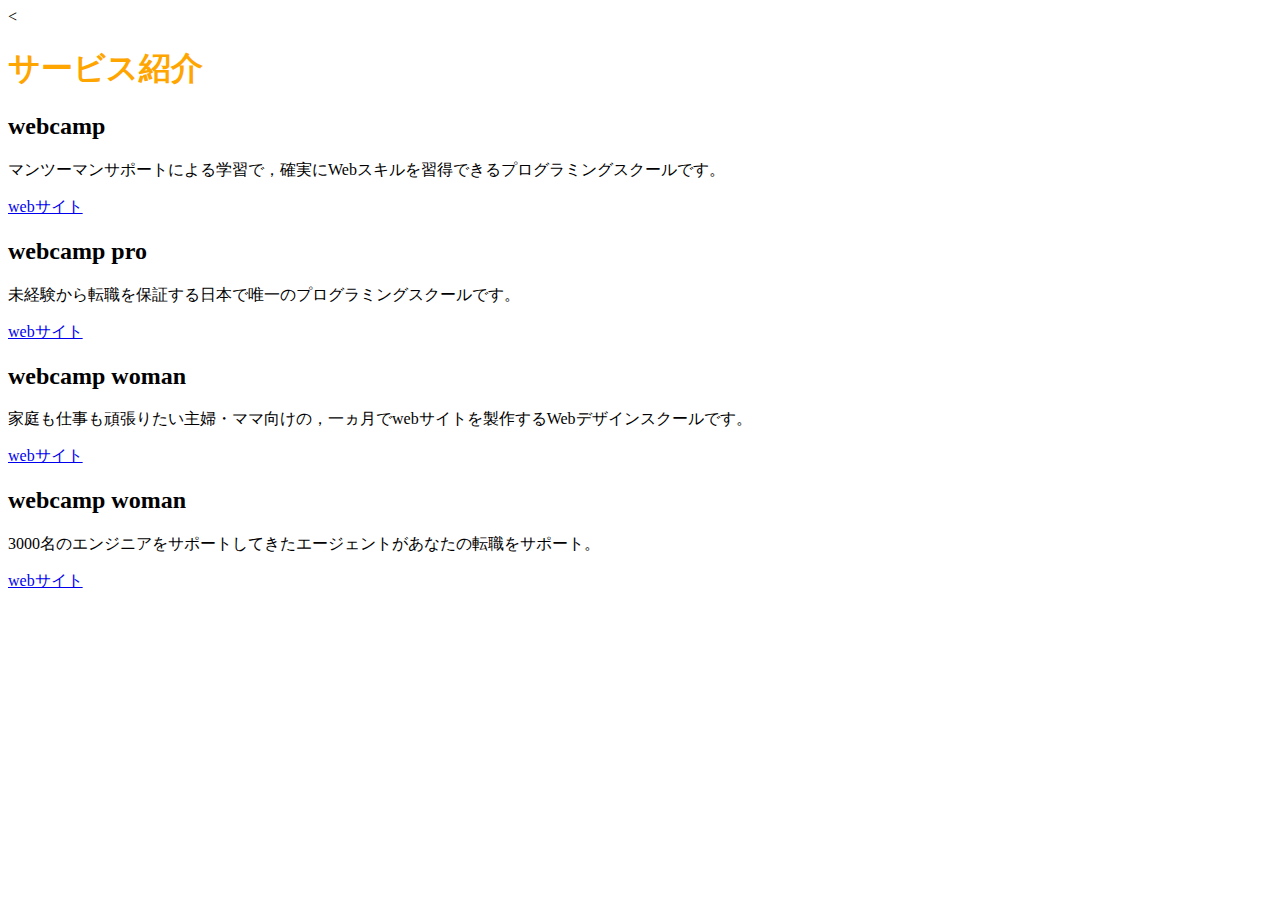
==== chapter1-2_exercise/chapter1-2_exercise.html @ d5047ebd "[Finish]1-2" ====
<<!DOCTYPE html>
<html lang="en">
<head>
  <meta charset="UTF-8">

  <title>Html 2章　演習問題</title>
  
  <link rel="stylesheet" href="style1.css" />
  
</head>
<body>
  <h1 class="orange">サービス紹介</h1>
  
  <h2>webcamp</h2>
  <p>マンツーマンサポートによる学習で，確実にWebスキルを習得できるプログラミングスクールです。</p>
  <a href="https://web-camp.io/">webサイト</a>
  
  <h2>webcamp pro</h2>
  <p>未経験から転職を保証する日本で唯一のプログラミングスクールです。</p>
  <a href="https://web-camp.io/">webサイト</a> 
  
  <h2>webcamp woman</h2>
  <p>家庭も仕事も頑張りたい主婦・ママ向けの，一ヵ月でwebサイトを製作するWebデザインスクールです。</p>
  <a href="https://web-camp.io/">webサイト</a> 
  
  <h2>webcamp woman</h2>
  <p>3000名のエンジニアをサポートしてきたエージェントがあなたの転職をサポート。</p>
  <a href="https://web-camp.io/">webサイト</a> 
  
</body>
</html>
---- chapter1-2_exercise/style1.css ----
.orange{
  color:orange;
}
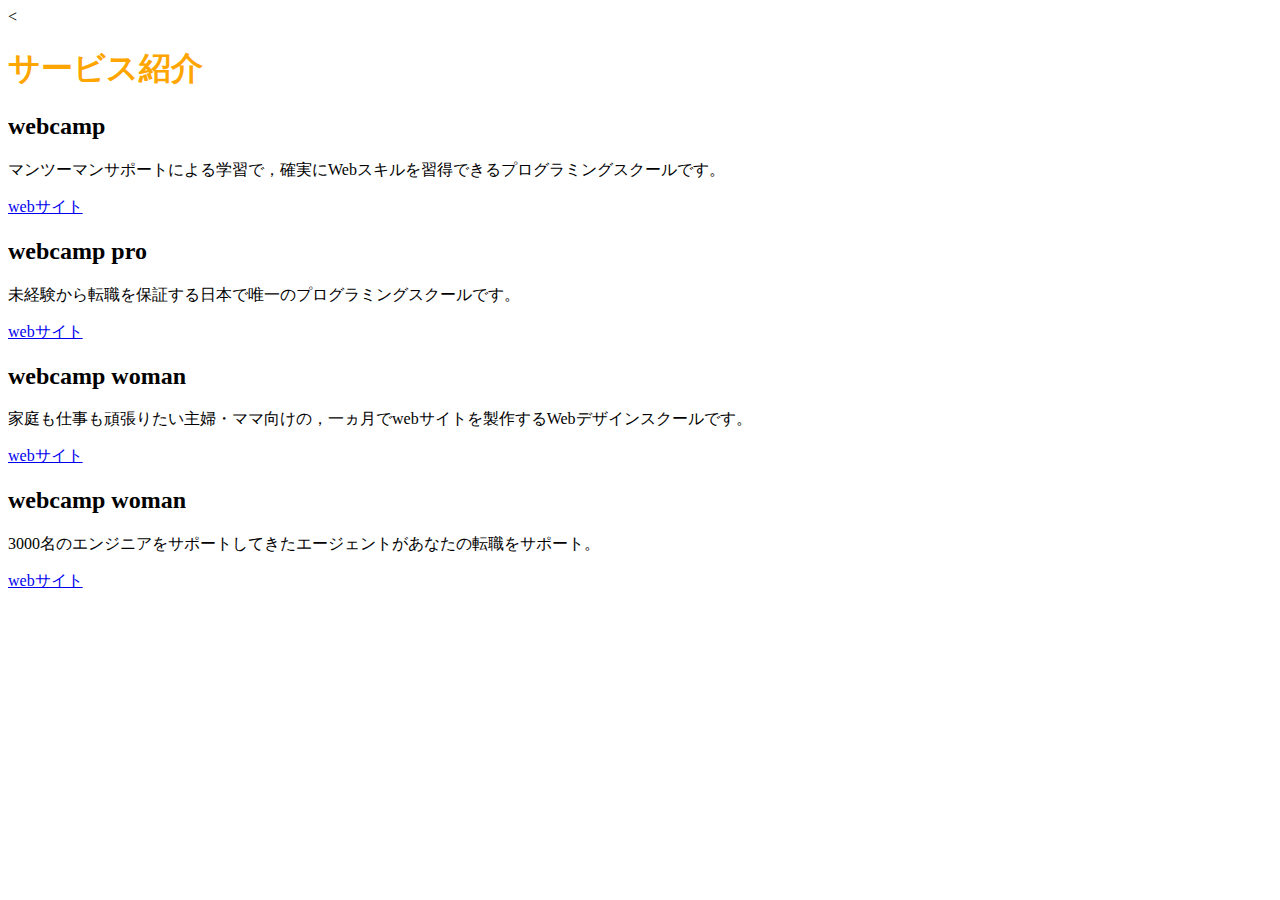
==== commit 3752d110: "[Add]lang "en"to"jp"" ====
--- a/chapter1-2_exercise/chapter1-2_exercise.html
+++ b/chapter1-2_exercise/chapter1-2_exercise.html
@@ -1,5 +1,5 @@
 <<!DOCTYPE html>
-<html lang="en">
+<html lang="jp">
 <head>
   <meta charset="UTF-8">
 
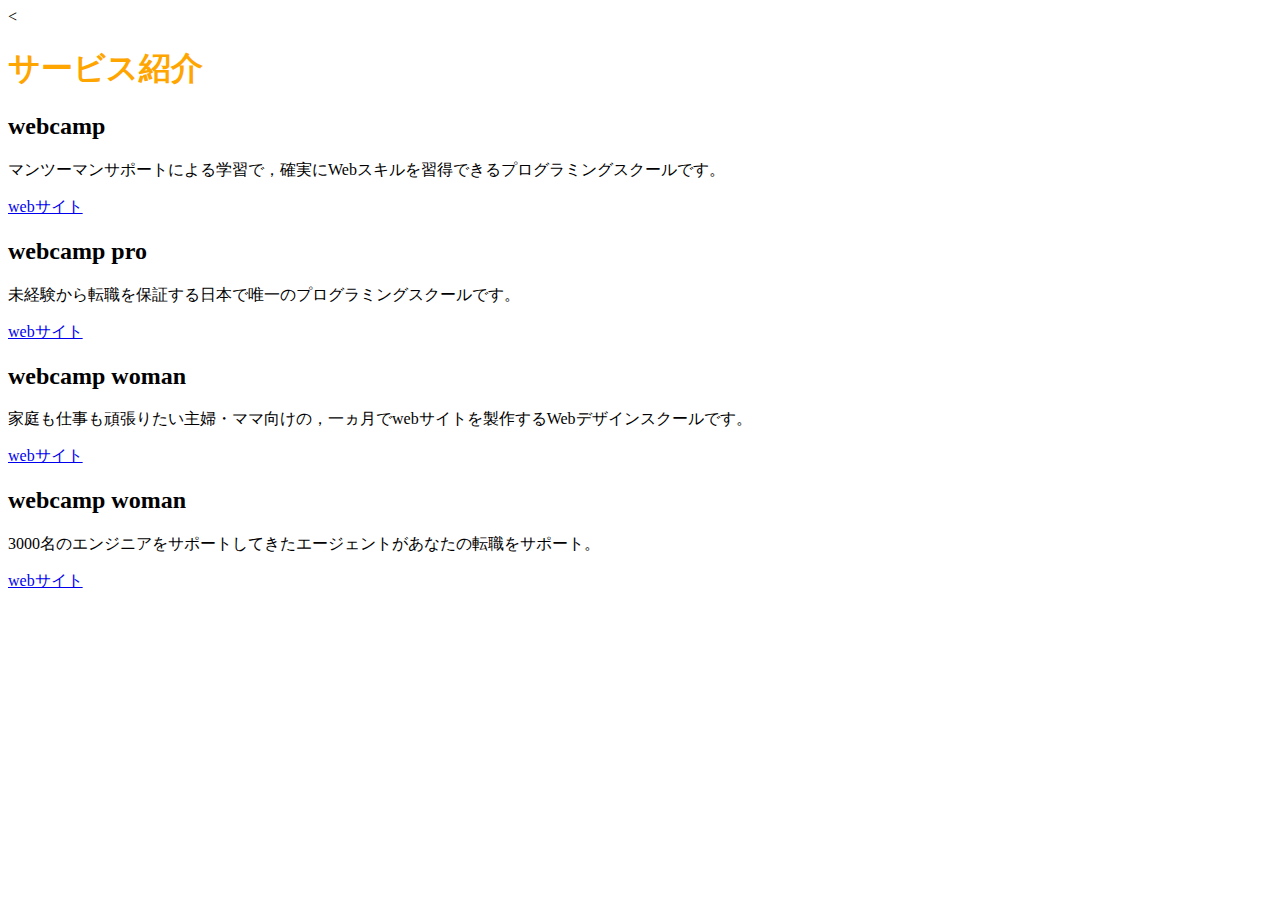
==== commit 90d42aa6: "[Add]lang "en"to"ja"" ====
--- a/chapter1-2_exercise/chapter1-2_exercise.html
+++ b/chapter1-2_exercise/chapter1-2_exercise.html
@@ -1,5 +1,5 @@
 <<!DOCTYPE html>
-<html lang="jp">
+<html lang="ja">
 <head>
   <meta charset="UTF-8">
 
